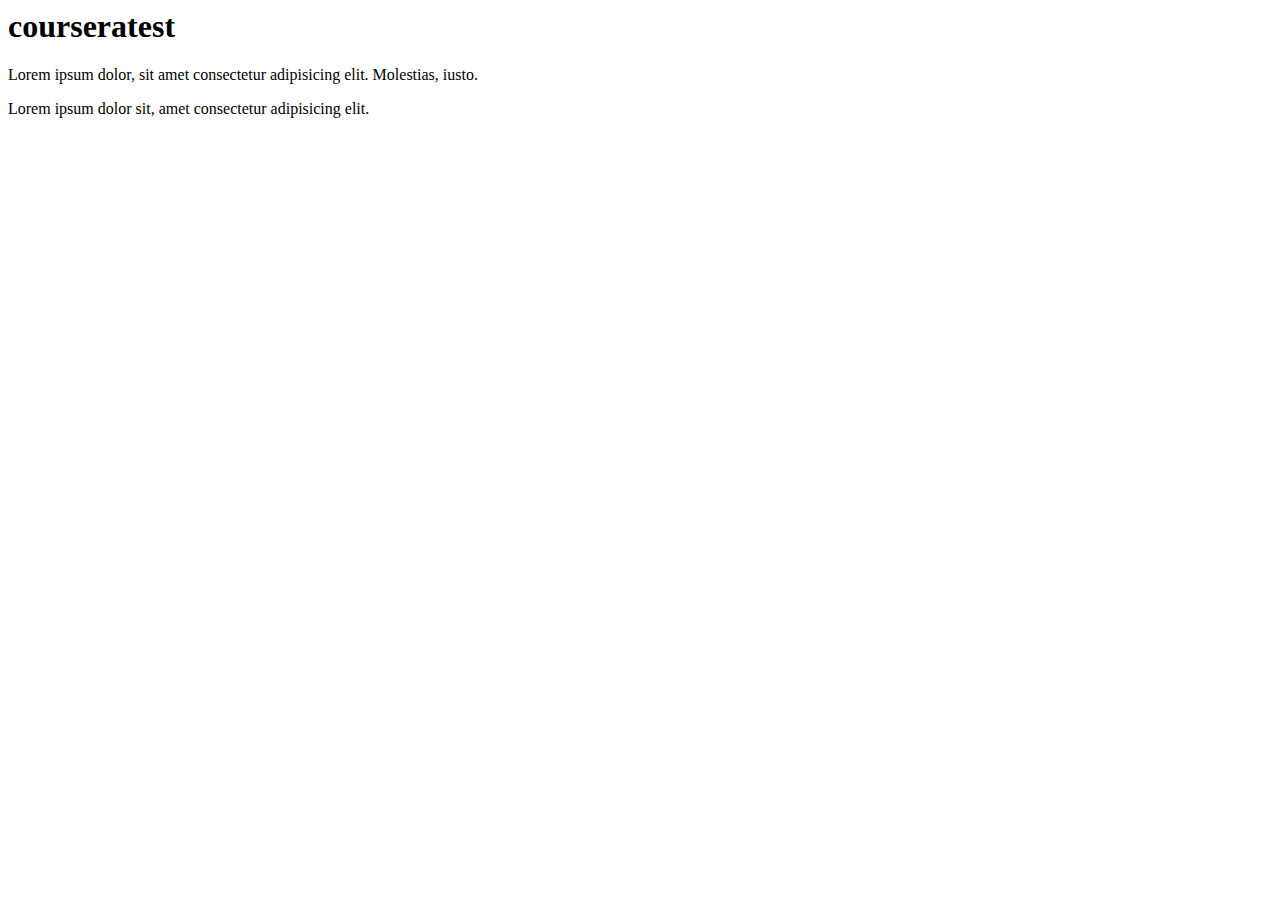
==== index.html @ 8ac624a8 "initialcommit" ====
<html lang="en">
  <head>
    <meta charset="UTF-8" />
    <meta name="viewport" content="width=device-width, initial-scale=1.0" />
    <title>Document</title>
  </head>
  <body>
    <h1>courseratest</h1>
    <p>
      Lorem ipsum dolor, sit amet consectetur adipisicing elit. Molestias,
      iusto.
    </p>
    <p>Lorem ipsum dolor sit, amet consectetur adipisicing elit.</p>
  </body>
</html>
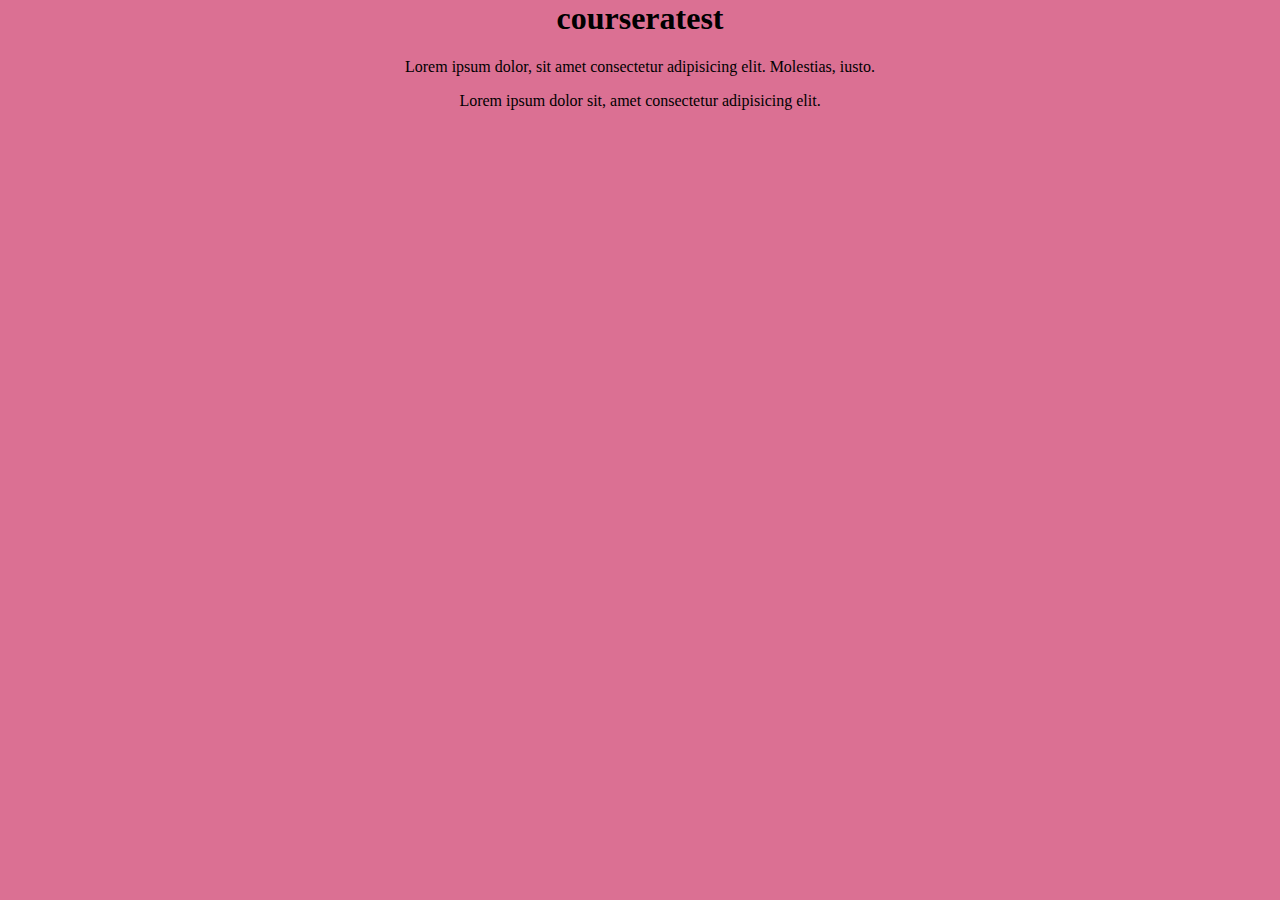
==== commit 5b8cffda: "contact" ====
--- a/index.html
+++ b/index.html
@@ -3,6 +3,7 @@
     <meta charset="UTF-8" />
     <meta name="viewport" content="width=device-width, initial-scale=1.0" />
     <title>Document</title>
+    <link rel="stylesheet" href="styling.css" />
   </head>
   <body>
     <h1>courseratest</h1>
--- a/styling.css
+++ b/styling.css
@@ -0,0 +1,5 @@
+body{
+    margin: 0;
+    background-color: palevioletred;
+    text-align: center;
+}